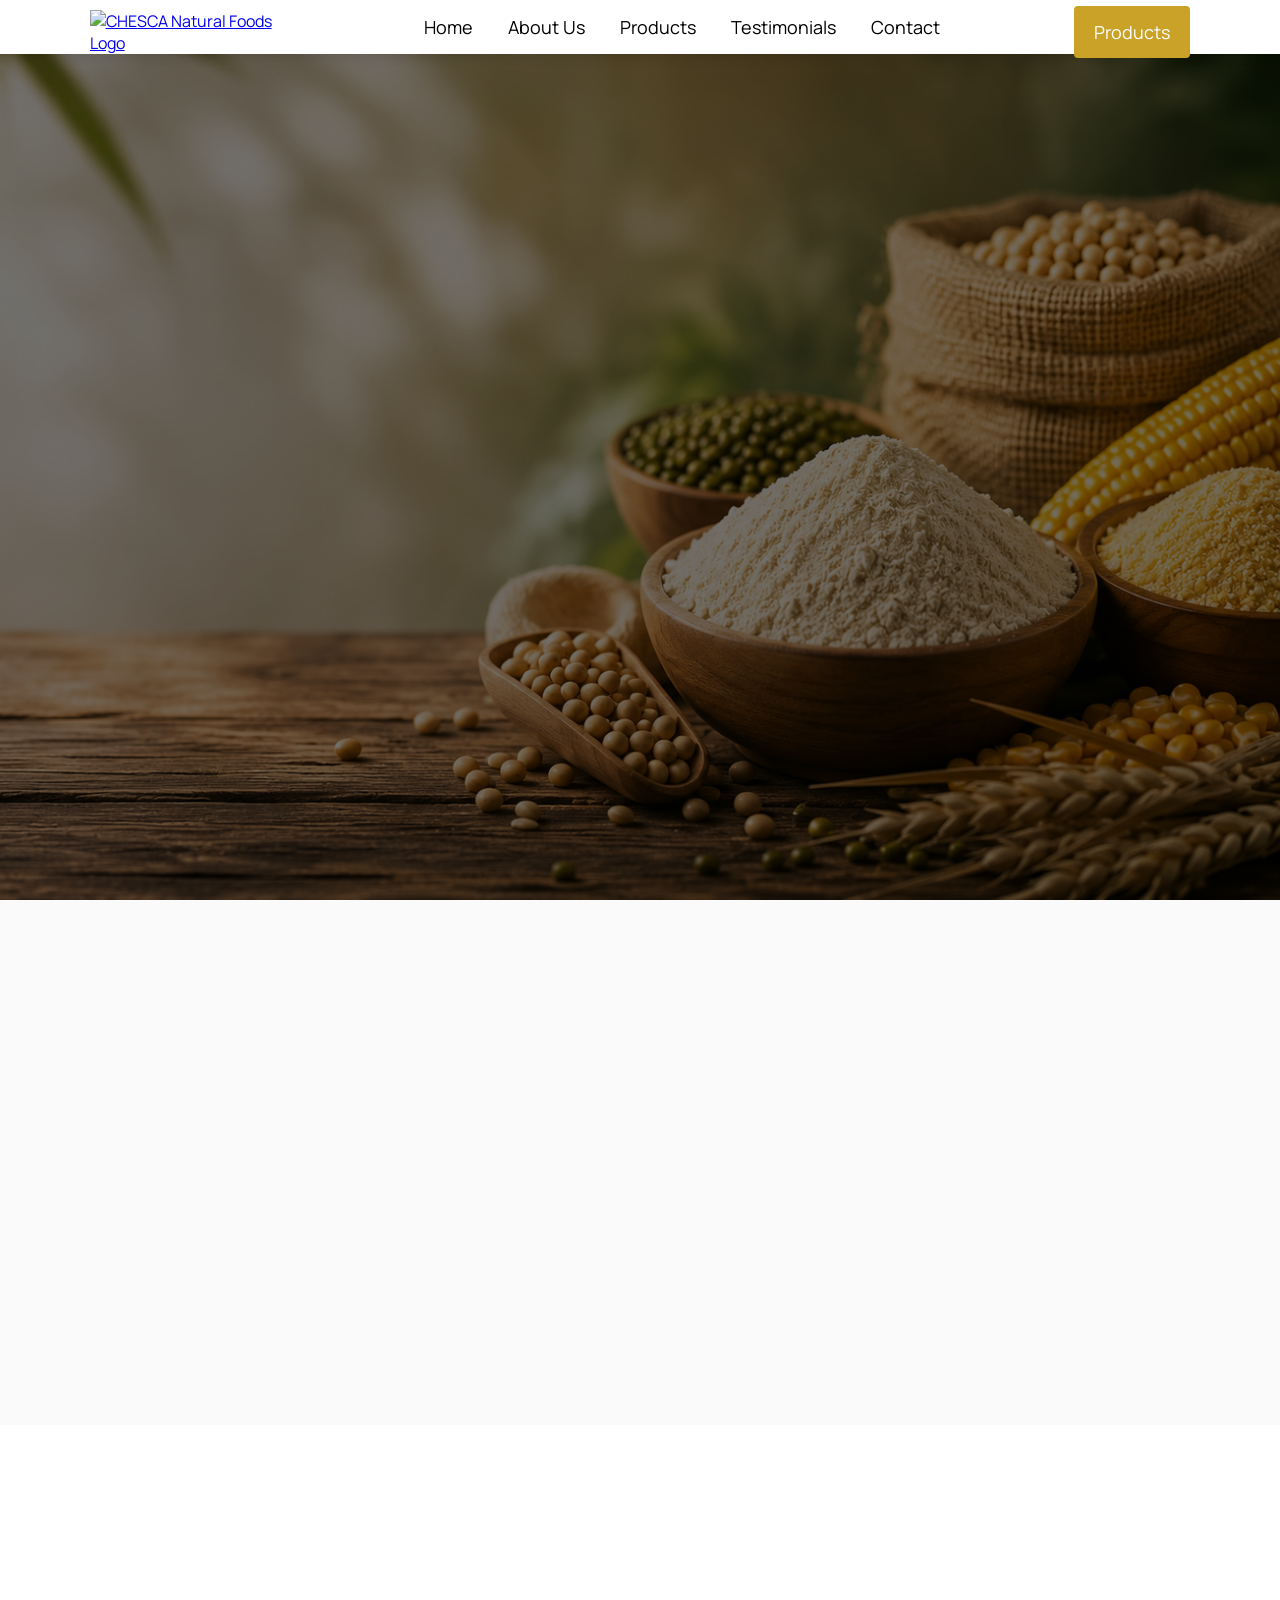
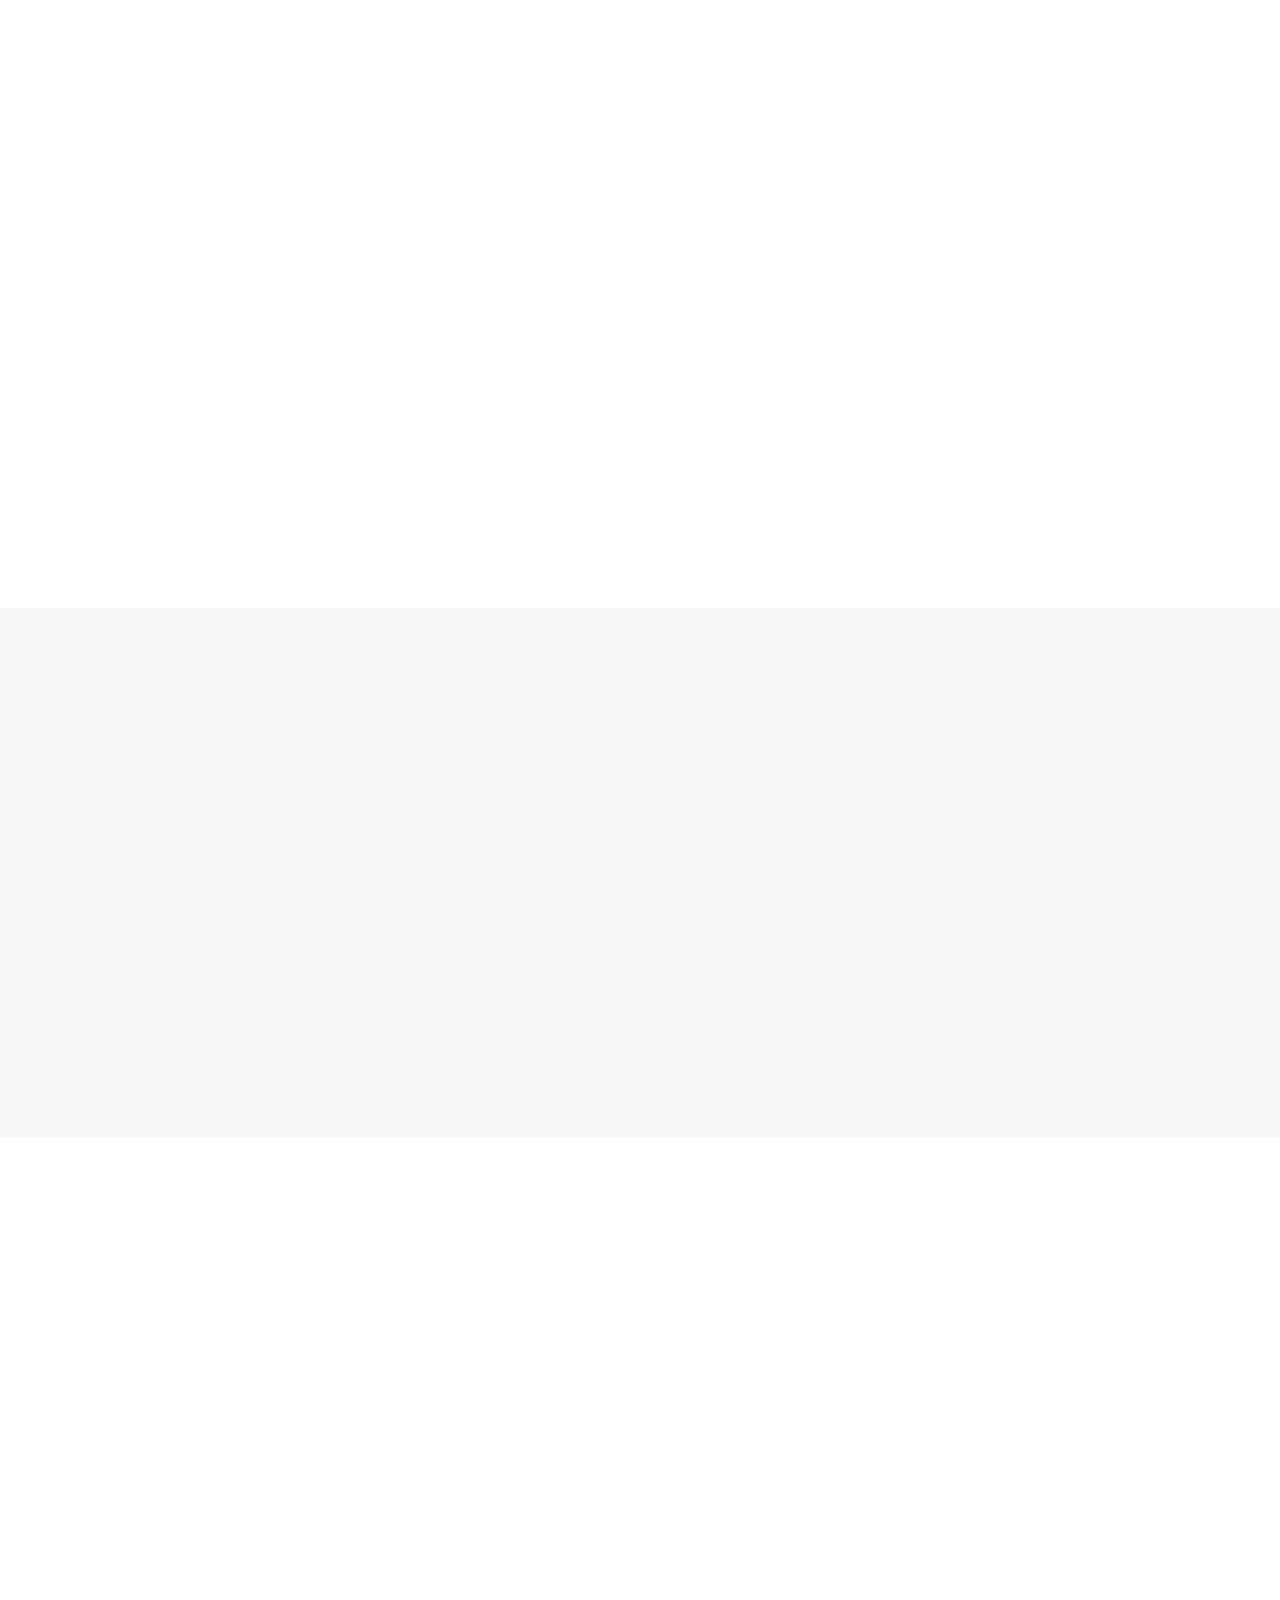
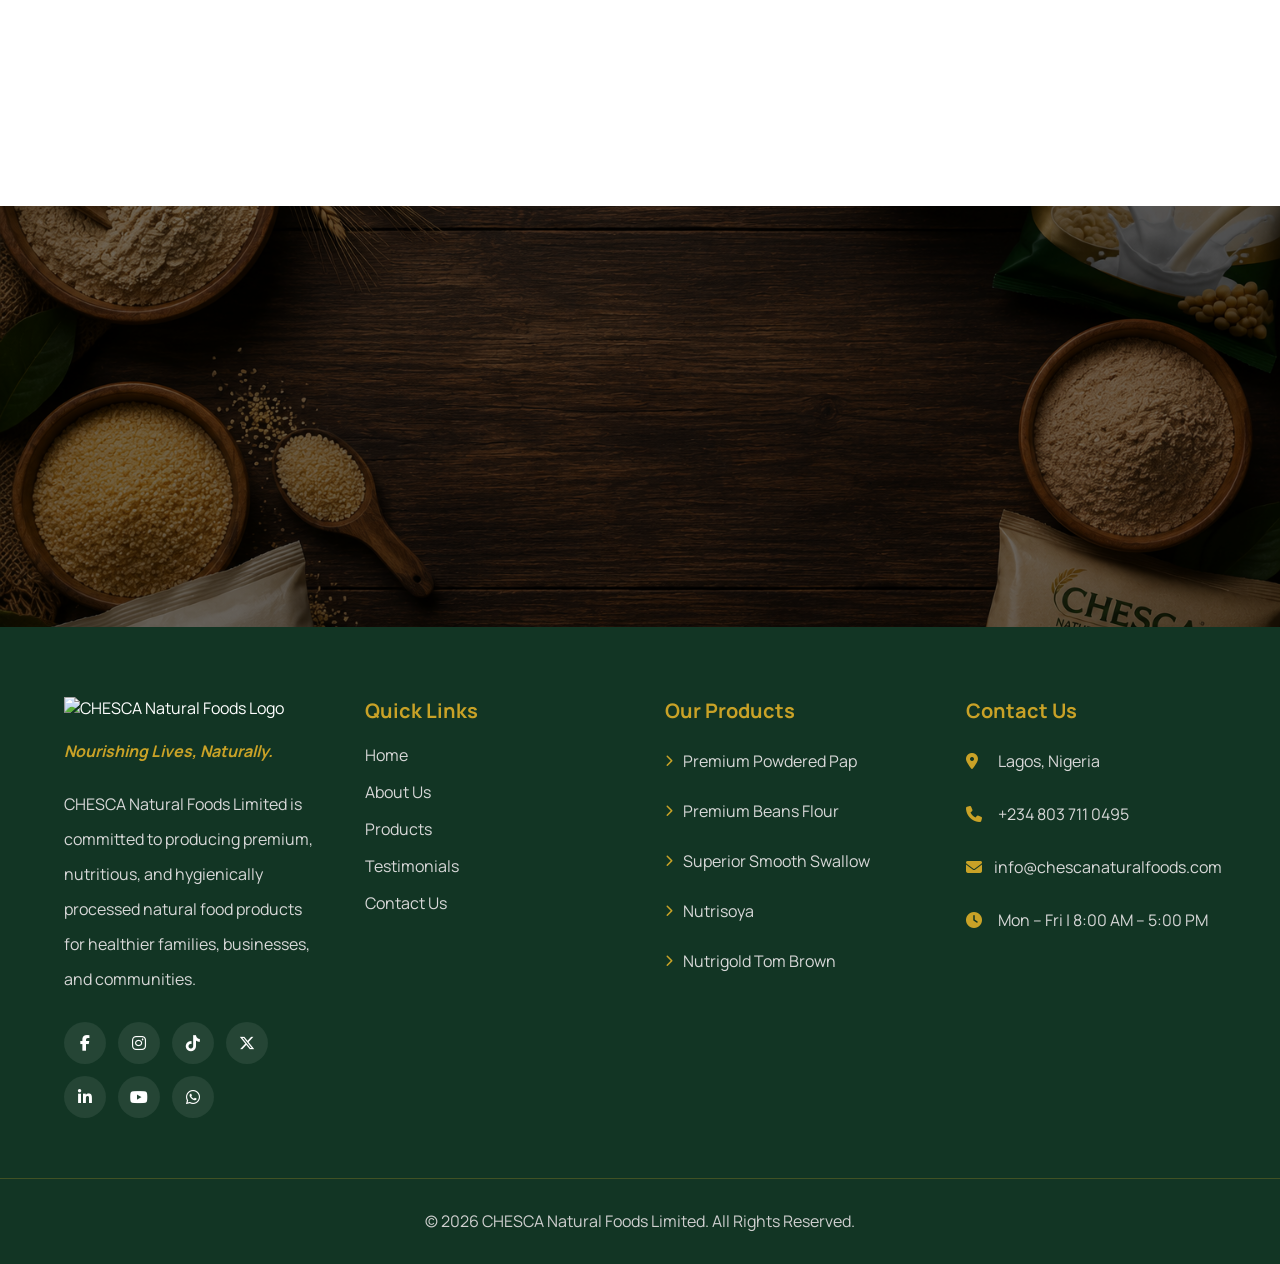
==== about.html @ eec729e1 "Created about page" ====
<!DOCTYPE html>
<html lang="en">
<head>
    <meta charset="UTF-8">
    <meta name="viewport" content="width=device-width, initial-scale=1.0">

    <title>About Us - CHESCA Natural Foods Limited</title>

    <link rel="stylesheet" href="style.css">
    <link rel="stylesheet" href="about.css">

    <!-- Google Font -->
    <link rel="preconnect" href="https://fonts.googleapis.com">
    <link rel="preconnect" href="https://fonts.gstatic.com" crossorigin>

    <link
        href="https://fonts.googleapis.com/css2?family=Manrope:wght@200..800&display=swap"
        rel="stylesheet"
    >

    <!-- Font Awesome -->
    <link
        rel="stylesheet"
        href="https://cdnjs.cloudflare.com/ajax/libs/font-awesome/6.7.2/css/all.min.css"
    >
</head>

<body>
    <nav>
        <div class="nav-container">
            <a href="index.html" class="logo">
                <img src="media/CHESCA NATURAL FOODS logo.jpg" alt="CHESCA Natural Foods Logo">
            </a>

            <div class="nav-list">

                <i class="fa-solid fa-arrow-right-from-bracket"></i>

                <a href="index.html" class="nav-link">
                    Home
                </a>
                <a href="about.html" class="nav-link">
                    About Us
                </a>
                <a href="products.html" class="nav-link">
                    Products
                </a>
                <a href="testimonials.html" class="nav-link">
                    Testimonials
                </a>
                <a href="contact.html" class="nav-link">
                    Contact
                </a>
            </div>

            <div class="nav-cta">
                <a href="products.html">
                    Products
                </a>
            </div>

            <div class="hamburger">
                <span></span>
                <span></span>
                <span></span>
            </div>

        </div>
    </nav>


    <main>
        <!-- ABOUT HERO -->
        <section class="about-hero">

            <div class="about-hero-overlay"></div>

            <div class="about-hero-container">

                <h1 class="reveal fade-in">
                    About CHESCA Natural Foods
                </h1>

                <p class="reveal fade-in">
                    Nourishing Lives, Naturally
                </p>
            </div>
        </section>


        <!-- WHO WE ARE -->
        <section class="about-intro">
            <div class="about-intro-container">

                <div class="about-intro-image reveal fade-in">
                    <img src="media/home-info-img.jpeg" alt="CHESCA Natural Foods">
                </div>
                <div class="about-intro-text">
                    <h2 class="reveal up">
                        Nourishing Lives, Naturally
                    </h2>

                    <p class="reveal up">
                        CHESCA NATURAL FOODS LIMITED is proudly a Nigerian
                        food processing company dedicated to producing
                        premium, nutritious, and hygienically processed
                        natural food products.
                    </p>

                    <p class="reveal up">
                        We are passionate about providing healthy,
                        wholesome, and affordable food options that
                        promote the well-being of individuals and families.
                    </p>

                </div>

            </div>

        </section>


        <!-- OUR COMMITMENT -->
        <section class="about-commitment">
            <div class="about-commitment-container">
                <div class="about-section-heading reveal fade-in">
                    <h2>
                        Quality You Can Trust
                    </h2>
    
                    <p>
                        At CHESCA Natural Foods, our focus is on providing
                        food products that combine nutrition, quality,
                        hygiene, and affordability.
                    </p>
    
                </div>
    
    
                <div class="commitment-grid">
    
                    <article class="commitment-card reveal up stagger">
                        <div class="commitment-icon">
                            <i class="fa-solid fa-heart-pulse"></i>
                        </div>
    
                        <h3>
                            Nutrition
                        </h3>
    
                        <p>
                            We are passionate about providing nutritious
                            food options that support the well-being of
                            individuals and families.
                        </p>
    
                    </article>
    
    
                    <article class="commitment-card reveal up stagger">
    
                        <div class="commitment-icon">
                            <i class="fa-solid fa-award"></i>
                        </div>
    
                        <h3>
                            Quality
                        </h3>
    
                        <p>
                            We are dedicated to producing premium natural
                            food products that customers can trust.
                        </p>
    
                    </article>
    
    
                    <article class="commitment-card reveal up stagger">
    
                        <div class="commitment-icon">
                            <i class="fa-solid fa-shield-heart"></i>
                        </div>
    
                        <h3>
                            Hygiene
                        </h3>
    
                        <p>
                            Our commitment to hygienically processed food
                            is an important part of the products we provide.
                        </p>
    
                    </article>
    
    
                    <article class="commitment-card reveal up stagger">
    
                        <div class="commitment-icon">
                            <i class="fa-solid fa-hand-holding-dollar"></i>
                        </div>
    
                        <h3>
                            Affordability
                        </h3>
    
                        <p>
                            We aim to provide healthy and wholesome food
                            options that remain affordable for families
                            and communities.
                        </p>
    
                    </article>
    
                </div>
            </div>

        </section>


        <!-- OUR APPROACH -->

        <section class="about-approach">

            <div class="about-approach-container">

                <div class="about-approach-text">
                    <h2 class="reveal up">
                        Food Made With Purpose
                    </h2>

                    <p class="reveal up">
                        We believe that food should be more than just
                        something we consume. It should contribute to
                        the well-being of the people and families who
                        depend on it.
                    </p>

                    <p class="reveal up">
                        That belief guides our commitment to producing
                        natural food products that are nutritious,
                        wholesome, hygienically processed, and
                        accessible to our customers.
                    </p>

                </div>


                <div class="about-approach-image reveal fade-in">
                    <img src="media/about-approach.png" alt="Natural food processing">
                </div>

            </div>

        </section>


        <!-- WHY CHESCA -->

        <section class="why-chesca">
            <div class="why-chesca-container">
                <div class="about-section-heading reveal fade-in">
                    <h2>
                        Naturally Focused on You
                    </h2>
    
                    <p>
                        Everything we do is centered around providing
                        food options that families and communities can
                        feel confident choosing.
                    </p>
    
                </div>
    
    
                <div class="why-chesca-grid">
    
                    <article class="why-card reveal up">
    
                        <i class="fa-solid fa-leaf"></i>
    
                        <h3>
                            Natural
                        </h3>
    
                        <p>
                            We are committed to providing natural food
                            products for our customers.
                        </p>
    
                    </article>
    
    
                    <article class="why-card reveal up">
    
                        <i class="fa-solid fa-apple-whole"></i>
    
                        <h3>
                            Wholesome
                        </h3>
    
                        <p>
                            Our products are created with the goal of
                            providing healthy and wholesome food options.
                        </p>
    
                    </article>
    
    
                    <article class="why-card reveal up">
    
                        <i class="fa-solid fa-people-group"></i>
    
                        <h3>
                            For Families
                        </h3>
    
                        <p>
                            We are passionate about promoting the
                            well-being of individuals and families.
                        </p>
    
                    </article>
    
                </div>
            </div>

        </section>


        <!-- CTA -->

        <section class="about-cta">

            <div class="about-cta-overlay"></div>

            <div class="about-cta-container reveal fade-in">

                <h2>
                    Nourishing Lives, Naturally
                </h2>

                <p>
                    Discover our range of premium, nutritious,
                    and natural food products.
                </p>

                <div class="about-cta-buttons">

                    <a href="products.html" class="button">
                        Explore Our Products
                    </a>

                    <a href="contact.html" class="about-secondary-btn">
                        Contact Us
                    </a>

                </div>

            </div>

        </section>

    </main>


    <!-- FOOTER -->

    <footer class="footer">

        <div class="footer-container">

            <div class="footer-about">

                <img
                    src="media/CHESCA NATURAL FOODS logo.jpg"
                    alt="CHESCA Natural Foods Logo"
                >

                <p class="footer-motto">
                    Nourishing Lives, Naturally.
                </p>

                <p class="footer-description">
                    CHESCA Natural Foods Limited is committed to producing
                    premium, nutritious, and hygienically processed natural
                    food products for healthier families, businesses, and
                    communities.
                </p>

                <div class="footer-socials">

                    <a href="#">
                        <i class="fa-brands fa-facebook-f"></i>
                    </a>

                    <a href="#">
                        <i class="fa-brands fa-instagram"></i>
                    </a>

                    <a href="#">
                        <i class="fa-brands fa-tiktok"></i>
                    </a>

                    <a href="#">
                        <i class="fa-brands fa-x-twitter"></i>
                    </a>

                    <a href="#">
                        <i class="fa-brands fa-linkedin-in"></i>
                    </a>

                    <a href="#">
                        <i class="fa-brands fa-youtube"></i>
                    </a>

                    <a href="#">
                        <i class="fa-brands fa-whatsapp"></i>
                    </a>

                </div>

            </div>


            <div class="footer-links">

                <h3>Quick Links</h3>

                <a href="index.html">Home</a>
                <a href="about.html">About Us</a>
                <a href="products.html">Products</a>
                <a href="testimonials.html">Testimonials</a>
                <a href="contact.html">Contact Us</a>

            </div>


            <div class="footer-products">

                <h3>Our Products</h3>

                <p>
                    <i class="fa-solid fa-chevron-right"></i>
                    Premium Powdered Pap
                </p>

                <p>
                    <i class="fa-solid fa-chevron-right"></i>
                    Premium Beans Flour
                </p>

                <p>
                    <i class="fa-solid fa-chevron-right"></i>
                    Superior Smooth Swallow
                </p>

                <p>
                    <i class="fa-solid fa-chevron-right"></i>
                    Nutrisoya
                </p>

                <p>
                    <i class="fa-solid fa-chevron-right"></i>
                    Nutrigold Tom Brown
                </p>

            </div>


            <div class="footer-contact">

                <h3>Contact Us</h3>

                <p>
                    <i class="fa-solid fa-location-dot"></i>
                    Lagos, Nigeria
                </p>

                <p>
                    <i class="fa-solid fa-phone"></i>
                    +234 803 711 0495
                </p>

                <p>
                    <i class="fa-solid fa-envelope"></i>
                    info@chescanaturalfoods.com
                </p>

                <p>
                    <i class="fa-solid fa-clock"></i>
                    Mon – Fri | 8:00 AM – 5:00 PM
                </p>

            </div>

        </div>


        <div class="footer-bottom">

            <p>
                © 2026 CHESCA Natural Foods Limited. All Rights Reserved.
            </p>

        </div>

    </footer>


    <script src="reveal.js"></script>
    <script src="script.js"></script>

</body>
</html>
---- style.css ----
* {
    margin: 0;
    padding: 0;
    box-sizing: border-box;
    font-family: "Manrope", sans-serif;
}

body {
    display: flex;
    flex-direction: column;
    min-width: 280px;
}

hr {
    width: 100%;
    margin: 10px 0;
}

h1 {
    font-size:clamp(40px, 7vw, 55px);
}

h2 {
    font-size: clamp(30px, 6vw, 40px);
}

p {
    line-height: 35px;
}

.button {
    text-decoration: none;
    padding: 12px 20px;
    border-radius: 5px;
    background-color: #C9A227;
    color: white;
    transition: all 0.3s;
}

.button:hover {
    background-color: #B8860B;
}

.button:active {
    opacity: 0.7;
}

nav {
    background-color: white;
    display: flex;
    justify-content: center;
    align-items: center;
    padding: 10px 0 0;
    position: fixed;
    width: 100%;
    box-shadow: 0 3px 10px rgba(0, 0, 0, 0.1);
    z-index: 1000;
}

.nav-container {
    width: 86%;
    display: flex;
    align-items: center;
    justify-content: space-between;
}

.logo {
    max-width: 200px;
    width: 25%;
    min-width: 150px;
}

.logo img {
    width: 100%;
}

.nav-list {
    display: flex;
    align-items: center;
    justify-content: center;
    gap: 35px;
    font-size: 18px;
}

.nav-link {
    color: black;
    text-decoration: none;
    padding-bottom: 10px;
    position: relative;
}

.nav-link::after {
    content: "";
    position: absolute;
    bottom: 0;
    left: 50%;
    transform: translateX(-50%);
    width: 0;
    height: 2px;
    border-radius: 2px;
    background-color: #C9A227;
    transition: width 0.3s;
}

.nav-link:hover::after {
    width: 100%;
}

.nav-cta a {
    font-size: 18px;
    text-decoration: none;
    padding: 14px 20px;
    background: #C9A227;
    color: white;
    border-radius: 4px;
    transition: background 0.3s;
}

.nav-cta a:hover {
    background: #B8860B;
}

.nav-cta a:active{
    background: #C9A227;
}

.hamburger {
    width: 20px;
    height: 15px;
    display: none;
    flex-direction: column;
    justify-content: space-between;
    align-items: center;
    cursor: pointer;
}

.hamburger span {
    height: 2px;
    background-color: black;
    width: 100%;
}

.fa-solid.fa-arrow-right-from-bracket {
    display: none;
    cursor: pointer;
}

/* Hero Section */
.hero-overlay {
    width: 100%;
    height: 100%;
    top: 0;
    background: rgba(0, 0, 0, 0.6);
    position: absolute;
    z-index: 0;
}

.hero {
    background-image: url("media/hero-bg-image.png");
    background-size: cover;
    background-position: center;
    min-height: 100vh;
    background-repeat: no-repeat;
    display: flex;
    justify-content: center;
    align-items: center;
    position: relative;
}

.hero-container {
    display: flex;
    flex-direction: column;
    justify-content: center;
    align-items: center;
    width: 90%;
    padding: 200px 0;
    max-width: 850px;
    z-index: 1;
}

.hero-text {
    text-align: center;
    color: white;
}

.hero-heading {
    margin-bottom: 10px;
}

.hero-heading span {
    background: linear-gradient(135deg,#B8860B,#D4AF37, #F4E28C);
    -webkit-background-clip: text;
    -webkit-text-fill-color: transparent;
}

.hero-subtext {
    font-size: clamp(18px, 4vw, 23px);
    color: #e0e0e0;
    margin-bottom: 15px;
}

.hero-btn {
    display: flex;
    align-items: center;
    justify-content: center;
    gap: 15px;
    font-size: 17px;
}

.hero-contact {
    text-decoration: none;
    padding: 11px 20px;
    border: 1px solid #C9A227;
    border-radius: 5px;
    color: white;
    background: rgba(0, 0, 0, 0.219);
    transition: all 0.3s;
}

.hero-contact:hover {
    background: #C9A227;
}

.hero-contact:active {
    background: #c9a3279f;
}

/* Home-info */
.home-intro {
    display: flex;
    justify-content: center;
    align-items: center;
    padding: 100px 0;
}

.home-intro-container {
    display: flex;
    justify-content: center;
    align-items: center;
    width: 86%;
    max-width: 1400px;
    gap: 50px;
}

.home-intro-text {
    flex: 1;
}

.home-intro-text h2 {
    color: rgb(4, 116, 60);
    margin-bottom: 20px;
}

.home-intro-subtitle {
    margin-bottom: 20px;
    font-size: clamp(20px, 6vw, 25px);
    font-weight: bold;
}

.home-intro-subtext {
    margin-bottom: 35px;
}

.home-intro-btn {
    display: inline;
}

.home-intro-image-container {
    flex: 1;
    max-width: 600px;
}

.home-intro-image {
    border-radius: 30px;
    overflow: hidden;
    max-height: 550px;
}

.home-intro-image img {
    width: 100%;
}

/* Why Choose Us */
.why-choose {
    background: rgb(4, 116, 60);
    display: flex;
    align-items: center;
    justify-content: center;
    padding: 50px 0 70px;
}

.why-choose-container {
    display: flex;
    flex-direction: column;
    justify-content: center;
    max-width: 1300px;
    width: 86%;
    gap: 30px;
}

.why-choose-header {
    text-align: center;
    color: white;
    padding-bottom: 10px;
    position: relative;
}

.why-choose-header::after {
    content: "";
    position: absolute;
    bottom: 0;
    left: 50%;
    transform: translateX(-50%);
    width: 25%;
    max-width: 180px;
    height: 2px;
    border-radius: 2px;
    background: #D4AF37;
}

.why-choose-grid {
    display: grid;
    grid-template-columns: repeat(auto-fit, minmax(250px, 1fr));
    gap: 20px;
}

.why-choose-card {
    background: white;
    padding: 35px 15px 35px;
    border-radius: 15px;
    border-left: 3px solid #D4AF37;
}

.why-choose-card i {
    color: rgb(4, 116, 60);
    font-size: 25px;
    margin-bottom: 20px;
}

.card-title {
    font-weight: bold;
    margin-bottom: 20px;
}

/* Featured product section */
.featured-products-section {
    display: flex;
    justify-content: center;
    align-items: center;
    padding: 50px 0;
    box-shadow: inset 0 3px 10px rgba(0, 0, 0, 0.5);
}

.featured-products-section-container {
    display: flex;
    justify-content: center;
    align-items: center;
    flex-direction: column;
    width: 86%;
    max-width: 1200px;
}

.featured-section-heading {
    color: rgb(4, 116, 60);
    padding-bottom: 10px;
    position: relative;
    margin-bottom: 15px;
    text-align: center;
}

.featured-section-heading::after{
    content: "";
    position: absolute;
    bottom: 0;
    left: 50%;
    transform: translateX(-50%);
    width: 25%;
    max-width: 150px;
    height: 2px;
    border-radius: 2px;
    background: #D4AF37;
}

.featured-products-container {
    padding-top: 30px;
    display: flex;
    flex-direction: column;
    align-items: center;
    justify-content: center;
}

.featured-product {
    display: flex;
    align-items: center;
    justify-content: center;
    gap: 50px;
    padding: 25px 0;
}

.featured-description {
    flex: 1;
}

.featured-description h3 {
    margin-bottom: 20px;
    font-weight: bold;
}

.featured-description p {
    margin-bottom: 35px;
}

.featured-product-btn {
    display: inline;
}

.featured-product-image-container{
    flex: 1;
    max-width: 400px;
}

.featured-product-image {
    max-width: 300px;
    border-radius: 30px;
    overflow: hidden;
    margin: 0 auto;
}

.featured-product-image img {
    width: 100%;
}

/* CTA Section */

.cta{
    position: relative;
    display: flex;
    justify-content: center;
    align-items: center;
    padding: 120px 0;
    background: url("media/cta-bg.png");
    background-size: cover;
    background-position: center;
    background-repeat: no-repeat;
    overflow: hidden;
}

.cta-overlay{
    position: absolute;
    inset: 0;
    background: rgba(0,0,0,0.55);
}

.cta-container{
    position: relative;
    z-index: 1;
    width: 90%;
    max-width: 850px;
    text-align: center;
}

.cta-title{
    color: white;
    padding-bottom: 10px;
    margin-bottom: 20px;
    position: relative;
}

.cta-title::after{
    content: "";
    position: absolute;
    bottom: 0;
    left: 50%;
    transform: translateX(-50%);
    width: 25%;
    max-width: 180px;
    height: 2px;
    border-radius: 2px;
    background: #D4AF37;
}

.cta-text{
    color: #e0e0e0;
    margin-bottom: 35px;
}

.cta-buttons{
    display: flex;
    justify-content: center;
    align-items: center;
    gap: 18px;
    flex-wrap: wrap;
}

.cta-btn-secondary{
    text-decoration: none;
    padding: 11px 20px;
    border: 1px solid #C9A227;
    border-radius: 5px;
    color: white;
    background: rgba(0, 0, 0, 0.219);
    transition: background 0.3s;
}

.cta-btn-secondary:hover{
    background: #C9A227;
}

/* FOOTER */

.footer{
    background:#123524;
    color:white;
    padding-top:70px;
}

.footer-container{
    width:90%;
    max-width:1300px;
    margin:auto;
    display:grid;
    grid-template-columns:repeat(auto-fit,minmax(230px,1fr));
    gap:50px;
}

.footer-about img{
    width:180px;
    margin-bottom:15px;
}

.footer-motto{
    color:#C9A227;
    font-weight:700;
    margin-bottom:18px;
    font-style:italic;
}

.footer-description{
    color:#D8D8D8;
    margin-bottom:25px;
}

.footer h3{
    color:#C9A227;
    margin-bottom:20px;
    font-size:20px;
}

.footer-links,
.footer-products,
.footer-contact{
    display: flex;
    flex-direction: column;
}

.footer-links a{
    color: #D8D8D8;
    text-decoration: none;
    margin-bottom: 15px;
    transition: 0.3s;
}

.footer-links a:hover{
    color: #C9A227;
}

.footer-products p{
    color: #D8D8D8;
    margin-bottom: 15px;
    align-items: center;
    display: flex;
    gap: 10px;
}

.footer-products i{
    color: #C9A227;
    font-size: 12px;
}

.footer-contact p{
    color: #D8D8D8;
    display: flex;
    align-items: center;
    gap:12px;
    margin-bottom:18px;
}

.footer-contact i{
    color:#C9A227;
    width:20px;
}

.footer-socials{
    display:flex;
    flex-wrap:wrap;
    gap:12px;
}

.footer-socials a{
    width: 42px;
    height: 42px;
    display: flex;
    justify-content: center;
    align-items: center;
    border-radius: 50%;
    background: rgba(255,255,255,.08);
    color: white;
    text-decoration: none;
    transition: 0.3s;
}

.footer-socials a:hover{
    background: #C9A227;
    transform: translateY(-4px);
}

.footer-bottom{
    margin-top: 60px;
    padding: 25px 0;
    border-top: 1px solid rgba(201,162,39,.25);
    text-align: center;
}

.footer-bottom p{
    color:#CFCFCF;
    margin: 0 auto;
    width: 90%;
}


/* CSS Scroll reveal animations */
.reveal.up{
    transform: translateY(50px);
    opacity: 0;
    transition: all 1.5s;
}

.reveal.up.show {
    transform: translateY(0);
    opacity: 1;
}

.reveal.fade-in{
    opacity: 0;
    transition: all 2s;
}

.reveal.fade-in.show {
    opacity: 1;
}

@media(max-width: 1024px) {
    .nav-cta {
        display: none;
    }
}

@media (max-width: 950px) {
    .nav-list {
        position: fixed;
        flex-direction: column;
        background: rgba(0, 0, 0, 0.808);
        backdrop-filter: blur(10px);
        top: 0;
        bottom: 0;
        width: 100%;
        left: -100%;
        gap: 0;
        /* Very tiny screens */
        overflow-y: auto;
        justify-content: initial;
        padding-top: 20vh;
        transition: left 0.5s;
    }

    .fa-solid.fa-arrow-right-from-bracket {
        display: block;
        width: 80%;
        text-align: center;
        padding: 20px 0;
        font-weight: bold;
        font-size: 18px;
        color: white;
    }

    .hamburger {
        display: flex;
    }

    .nav-link {
        width: 80%;
        text-align: center;
        padding: 20px 0;
        color: white;
        transition: all 0.3s;
    }

    .nav-link:hover, .fa-solid.fa-arrow-right-from-bracket:hover {
        background-color: rgba(255, 255, 255, 0.2);
    }

    .nav-link:active, .fa-solid.fa-arrow-right-from-bracket:hover {
        background-color: rgba(255, 255, 255, 0.2);
    }

    .nav-link:hover::after {
        width: 0;
    }

    .no-scroll {
        overflow: hidden;
    }


    /* Home-intro-section */
    .home-intro-container {
        flex-direction: column;
    }
}

@media(max-width: 768px){
    p {
        font-size: 16px;
    }

    .button{
        padding: 10px 18px;
    }

    .cta-btn-secondary {
        padding: 9px 18px;
    }

    .hero-contact {
        padding: 9px 18px;
    }

    /* Home intro section */
    .home-intro {
        padding: 50px 0;
    }

    .home-intro-container{
        width: 90%;
        gap: 40px;
    }

    /* Why Choose */
    .why-choose-container {
        width: 90%;
    }

    /* Featured Product Section */
    .featured-products-section-container {
        width: 90%;
    }

    .featured-product {
        flex-direction: column;
    }

    .featured-product.product-2{
        flex-direction: column-reverse;
    }

    /* Call to action */
    .cta{
        padding: 90px 0;
    }

    /* Footer */
    .footer-container {
        gap: 30px;
    }

    .footer-bottom {
        margin-top: 40px;
    }

}
---- about.css ----
.about-hero{
    position: relative;
    min-height: 100vh;
    background-image: url("media/about-hero.png");
    background-size: cover;
    background-position: right;
    display: flex;
    justify-content: center;
    align-items: center;
    text-align: center;
    color: white;
}

.about-hero-overlay{
    position: absolute;
    inset: 0;
    background: rgba(0, 0, 0, 0.55);
}

.about-hero-container{
    position: relative;
    z-index: 1;
    width: 90%;
    max-width: 850px;
    padding: 250px 0;
}

.about-hero h1{
    margin-bottom: 10px;
}

.about-hero p{
    font-size: clamp(18px, 4vw, 23px);
    color: #e0e0e0;
}


/* =========================================
   GENERAL
========================================= */

.about-label{
    display: inline-block;
    color: #C9A227;
    font-size: 15px;
    font-weight: bold;
    letter-spacing: 2px;
    margin-bottom: 12px;
}

/* =========================================
   ABOUT INTRO
========================================= */

.about-intro{
    padding: 90px 0;
    background: #fafafa;
}

.about-intro-container{
    width: 86%;
    max-width: 1300px;
    margin: auto;
    display: grid;
    grid-template-columns: 1fr 1fr;
    gap: 70px;
    align-items: center;
}

.about-intro-image{
    border-radius: 30px;
    overflow: hidden;
    max-height: 550px;
}

.about-intro-image img{
    width: 100%;
}

.about-intro-text h2{
    color: rgb(4, 116, 60);
    margin-bottom: 20px;
    padding-bottom: 10px;
    position: relative;
}

.about-intro-text h2::after {
    content: "";
    position: absolute;
    bottom: 0;
    left: 0;
    width: 20%;
    max-width: 150px;
    height: 2px;
    background: #D4AF37;
    border-radius: 2px;
}

.about-intro-text p{
    margin-bottom: 15px;
}


/* =========================================
   ABOUT COMMITMENT
========================================= */
.about-commitment-container {
    width: 86%;
    margin: auto;
    max-width: 1300px;
}

.about-section-heading{
    margin-bottom: 60px;
}

.about-section-heading h2{
    color: rgb(4, 116, 60);
    margin-bottom: 20px;
    position: relative;
    padding-bottom: 10px;
    text-align: center;
}

.about-section-heading h2::after {
    content: "";
    position: absolute;
    bottom: 0;
    left: 50%;
    transform: translateX(-50%);
    width: 20%;
    max-width: 150px;
    height: 2px;
    border-radius: 2px;
    background: #D4AF37;
}

.about-section-heading p {
    max-width: 750px;
    text-align: center;
    margin: 0 auto;
}

.about-commitment{
    padding: 100px 0;
    background: white;
}

.commitment-grid{
    display: grid;
    grid-template-columns: repeat(auto-fit, minmax(250px, 1fr));
    gap: 20px;
}

.commitment-card{
    padding: 35px 25px;
    background: #fff;
    border-radius: 15px;
    text-align: center;
    border-left: 3px solid #C9A227;
    box-shadow:0 5px 15px rgba(0, 0, 0, 0.2);
}

.commitment-icon{
    width: 65px;
    height: 65px;
    margin: 0 auto 20px;
    border-radius: 50%;
    background: rgba(4, 116, 60, 0.1);
    display: flex;
    align-items: center;
    justify-content: center;
}

.commitment-icon i{
    color: rgb(4, 116, 60);
    font-size: 25px;
}

.commitment-card h3{
    margin-bottom: 12px;
}


/* =========================================
   APPROACH
========================================= */

.about-approach{
    padding: 90px 0;
    background: #f7f7f7;
}

.about-approach-container{
    width: 86%;
    max-width: 1300px;
    margin: auto;
    display: grid;
    grid-template-columns: 1fr 1fr;
    gap: 70px;
    align-items: center;
}

.about-approach-text h2{
    color: rgb(4, 116, 60);
    margin-bottom: 20px;
    padding-bottom: 10px;
}

.about-approach-text h2::after {
    content: "";
    position: absolute;
    bottom: 0;
    left: 0;
    width: 20%;
    max-width: 150px;
    height: 2px;
    background: #D4AF37;
    border-radius: 2px;
}

.about-approach-text p{
    margin-bottom: 15px;
}

.about-approach-image{
    border-radius: 30px;
    overflow: hidden;
    max-height: 550px;
}

.about-approach-image img{
    width: 100%;
}


/* =========================================
   WHY CHESCA
========================================= */

.why-chesca{
    padding: 90px 0;
    background: white;
}

.why-chesca-container {
    width: 86%;
    max-width: 1300px;
    margin: auto;
}

.why-chesca-grid{
    max-width: 1050px;
    margin: auto;
    display: grid;
    grid-template-columns: repeat(auto-fit, minmax(250px, 1fr));
    gap: 25px;
}

.why-card{
    text-align: center;
    padding: 35px 25px;
    border-radius: 15px;
    background: white;
    box-shadow: 0 5px 20px rgba(0, 0, 0, 0.08);
    border-top: 3px solid rgb(4, 116, 60);
}

.why-card i{
    font-size: 30px;
    color: #C9A227;
    margin-bottom: 20px;
}

.why-card h3{
    color: rgb(4, 116, 60);
    margin-bottom: 20px;
}


/* =========================================
   CTA
========================================= */

.about-cta{
    position: relative;
    padding: 110px 0;
    background-image: url("media/cta-bg.png");
    background-size: cover;
    background-position: center;
    color: white;
    text-align: center;
}

.about-cta-overlay{
    position: absolute;
    inset: 0;
    background: rgba(0, 0, 0, 0.55);
}

.about-cta-container{
    position: relative;
    z-index: 1;
    width: 90%;
    max-width: 800px;
    margin: auto;
}

.about-cta h2{
    padding-bottom: 10px;
    margin-bottom: 20px;
    position: relative;
}

.about-cta h2::after{
    content: "";
    position: absolute;
    bottom: 0;
    left: 50%;
    transform: translateX(-50%);
    width: 20%;
    max-width: 150px;
    height: 2px;
    border-radius: 2px;
    background: #D4AF37;
}

.about-cta p{
    color: #e0e0e0;
    margin-bottom: 35px;
}

.about-cta-buttons{
    display: flex;
    justify-content: center;
    align-items: center;
    gap: 15px;
    flex-wrap: wrap;
}

.about-secondary-btn{
    text-decoration: none;
    padding: 11px 20px;
    color: white;
    border: 1px solid #C9A227;
    border-radius: 5px;
    transition: background 0.3s;
}

.about-secondary-btn:hover {
    background: #C9A227;
}

/* =========================================
   RESPONSIVE
========================================= */
@media(max-width: 800px){
    .about-intro-container,
    .about-approach-container{
        grid-template-columns: 1fr;
        gap: 40px;
    }

    .about-intro-image{
        order: 2; /* Change the direction of grid */
    }

    .about-intro-text{
        order: 1; /* Change the direction of grid */
    }

}

@media(max-width: 768px){
    .about-intro,
    .about-commitment,
    .about-approach,
    .why-chesca{
        padding: 60px 0;
    }

    .about-intro-container,
    .about-commitment-container,
    .about-approach-container,
    .why-chesca-container{
        width: 90%;
    }
    
    .about-section-heading{
        margin-bottom: 40px;
    }

    .about-section-heading p {
        text-align: start;
    }

    .about-cta{
        padding: 90px 0;
    }

    .about-secondary-btn{
        padding: 9px 18px;
    }

}
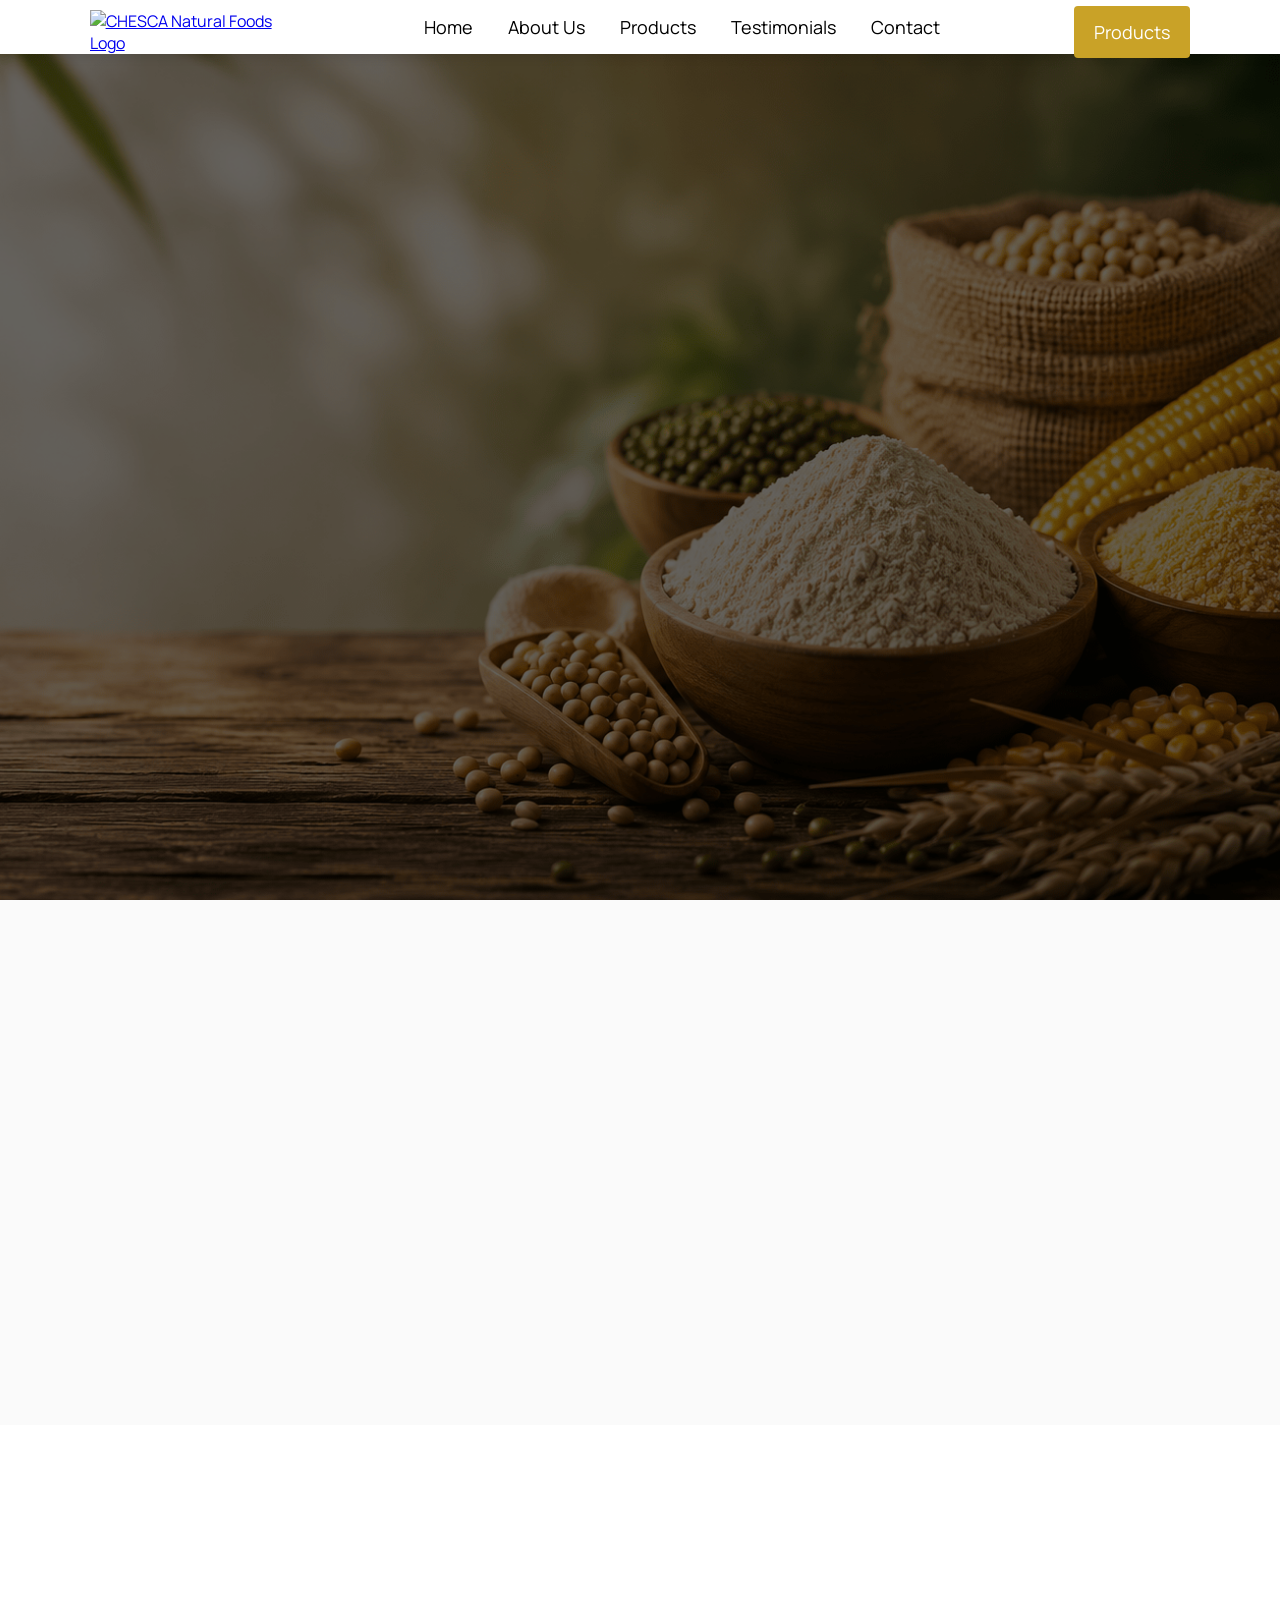
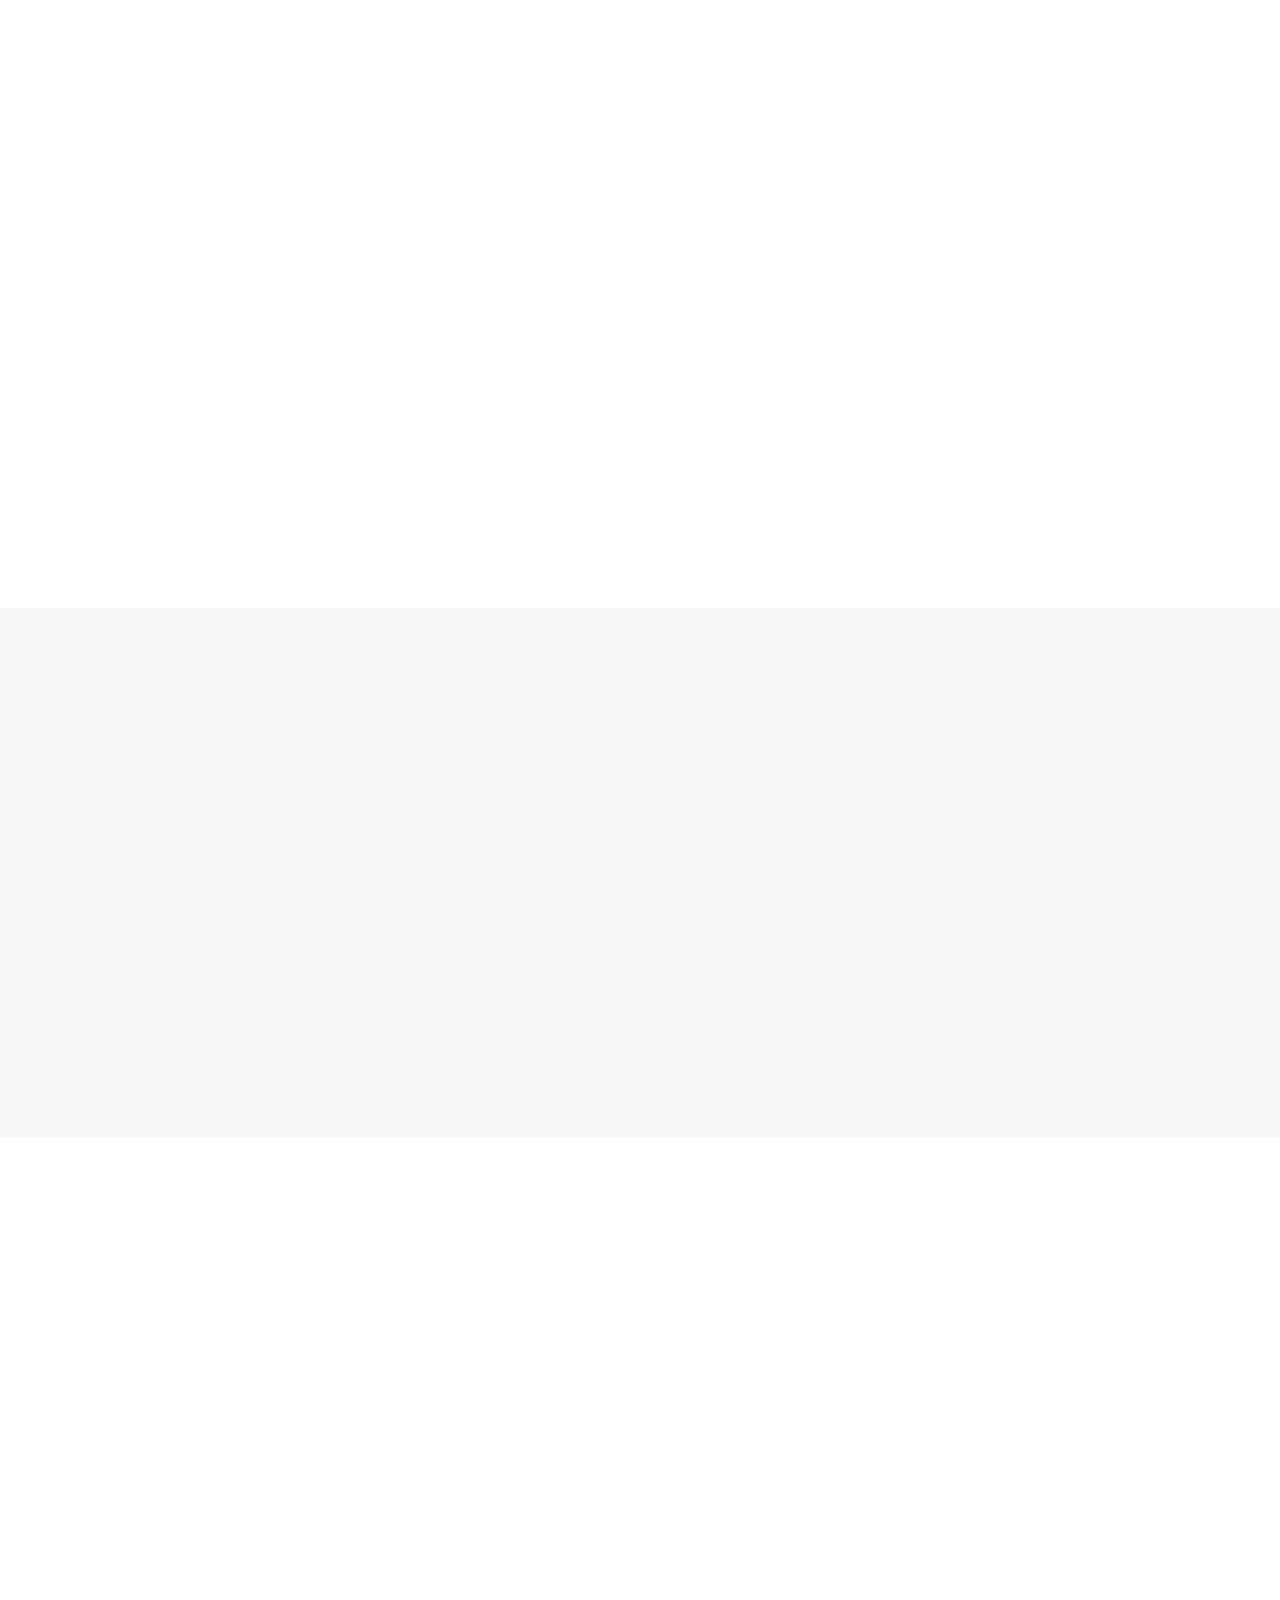
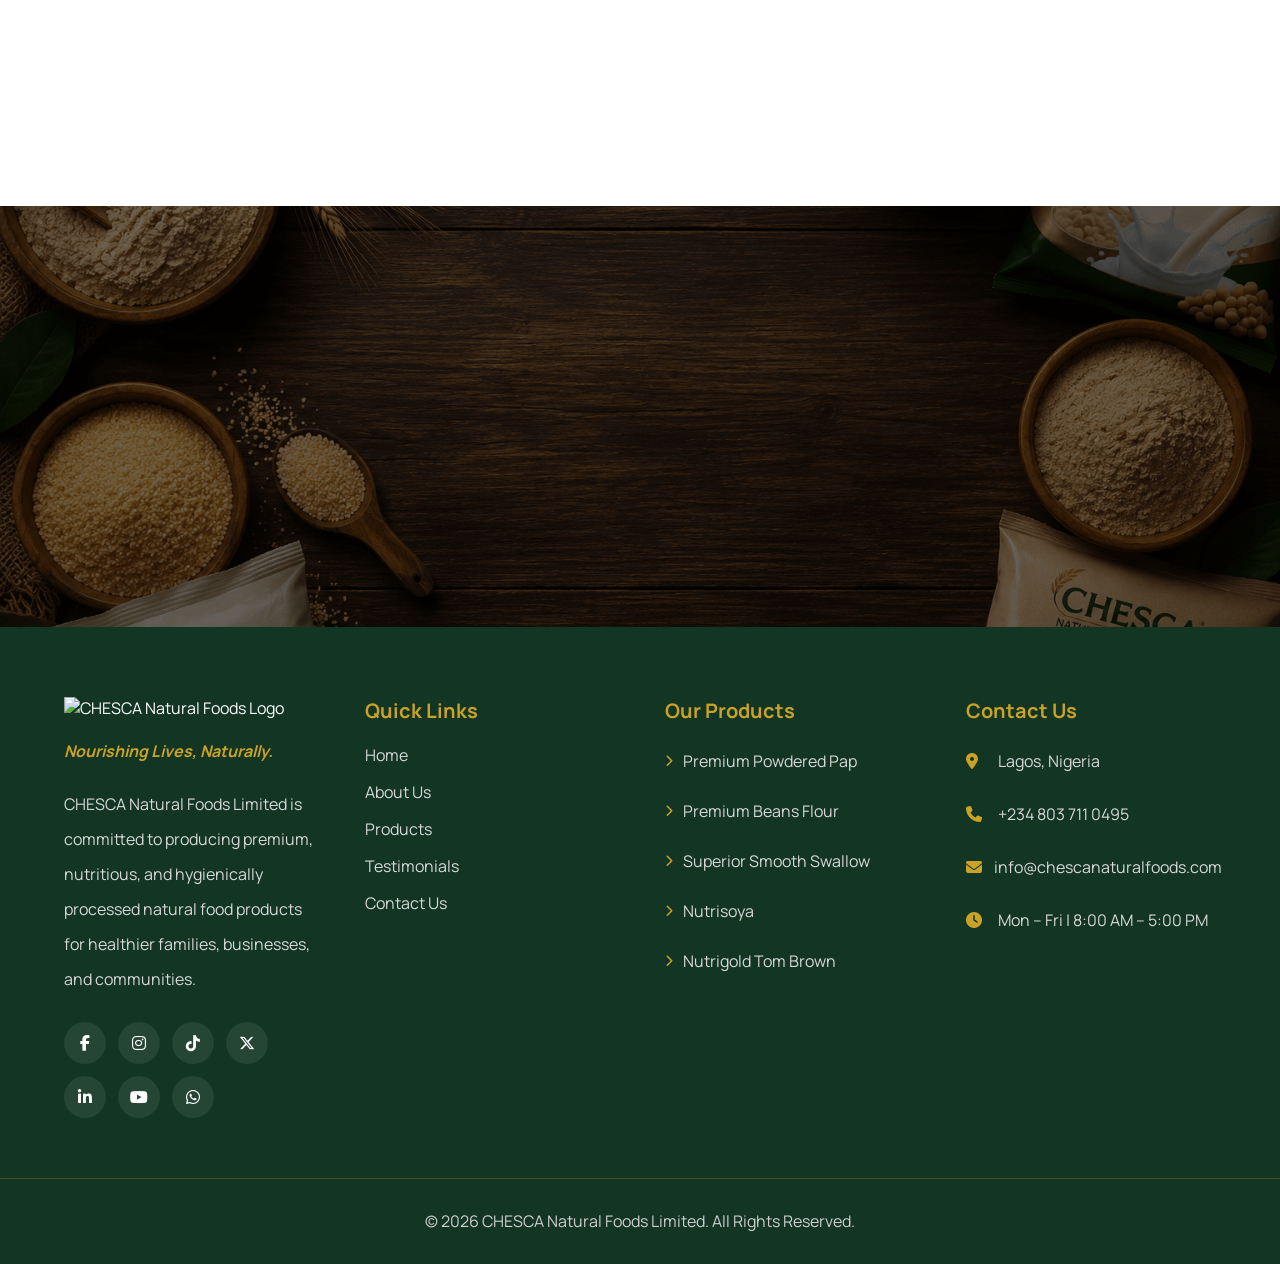
==== commit f1fd435f: "Improved design across pages" ====
--- a/about.html
+++ b/about.html
@@ -25,7 +25,7 @@
     >
 </head>
 
-<body>
+<body id="about">
     <nav>
         <div class="nav-container">
             <a href="index.html" class="logo">
@@ -39,7 +39,7 @@
                 <a href="index.html" class="nav-link">
                     Home
                 </a>
-                <a href="about.html" class="nav-link">
+                <a href="#about" class="nav-link">
                     About Us
                 </a>
                 <a href="products.html" class="nav-link">
@@ -427,7 +427,7 @@
                 <h3>Quick Links</h3>
 
                 <a href="index.html">Home</a>
-                <a href="about.html">About Us</a>
+                <a href="#about">About Us</a>
                 <a href="products.html">Products</a>
                 <a href="testimonials.html">Testimonials</a>
                 <a href="contact.html">Contact Us</a>
--- a/style.css
+++ b/style.css
@@ -3,6 +3,7 @@
     padding: 0;
     box-sizing: border-box;
     font-family: "Manrope", sans-serif;
+    scroll-behavior: smooth;
 }
 
 body {
@@ -17,7 +18,7 @@
 }
 
 h1 {
-    font-size:clamp(40px, 7vw, 55px);
+    font-size:clamp(35px, 7vw, 55px);
 }
 
 h2 {
@@ -331,10 +332,20 @@
     border-left: 3px solid #D4AF37;
 }
 
-.why-choose-card i {
+.why-choose-card-icon{
+    width: 65px;
+    height: 65px;
+    margin-bottom: 20px;
+    border-radius: 50%;
+    background: rgba(4, 116, 60, 0.1);
+    display: flex;
+    align-items: center;
+    justify-content: center;
+}
+
+.why-choose-card-icon i {
     color: rgb(4, 116, 60);
     font-size: 25px;
-    margin-bottom: 20px;
 }
 
 .card-title {
--- a/about.css
+++ b/about.css
@@ -14,7 +14,7 @@
 .about-hero-overlay{
     position: absolute;
     inset: 0;
-    background: rgba(0, 0, 0, 0.55);
+    background: rgba(0, 0, 0, 0.6);
 }
 
 .about-hero-container{
@@ -385,7 +385,7 @@
     .why-chesca-container{
         width: 90%;
     }
-    
+
     .about-section-heading{
         margin-bottom: 40px;
     }
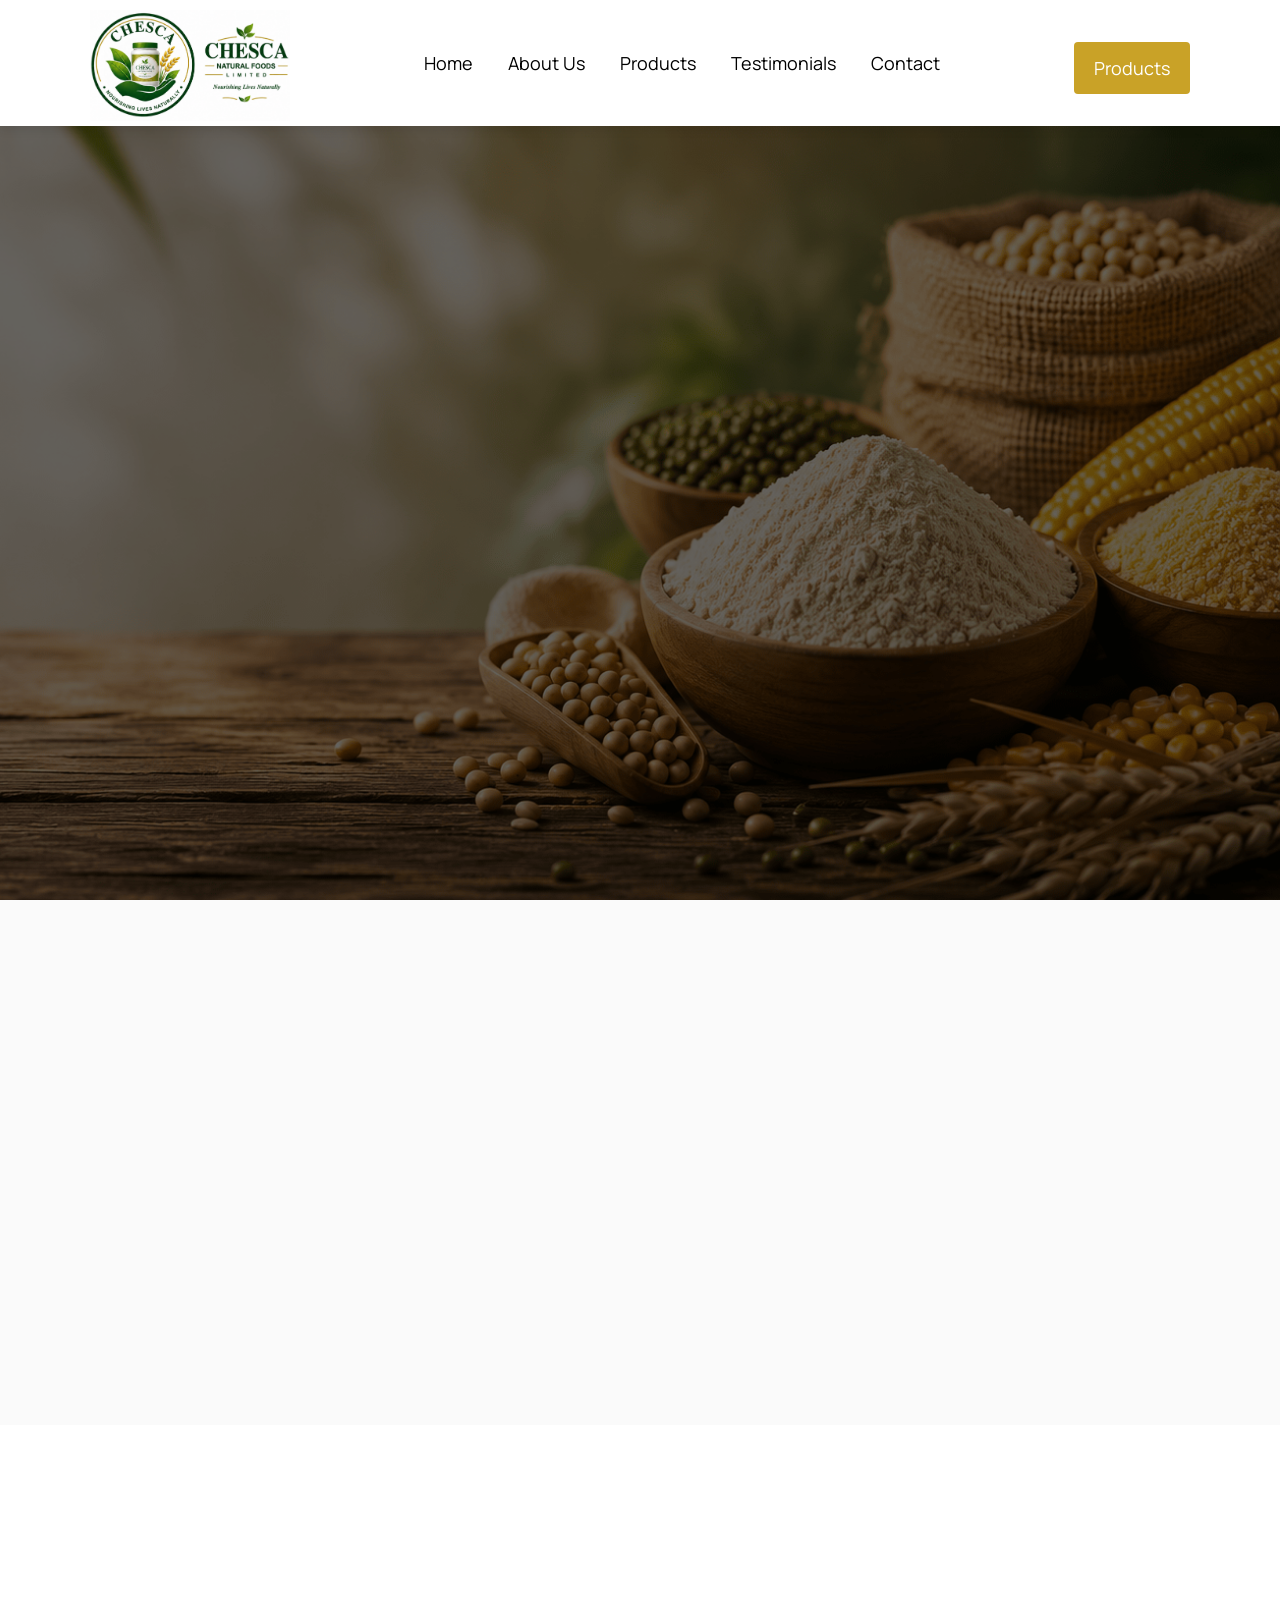
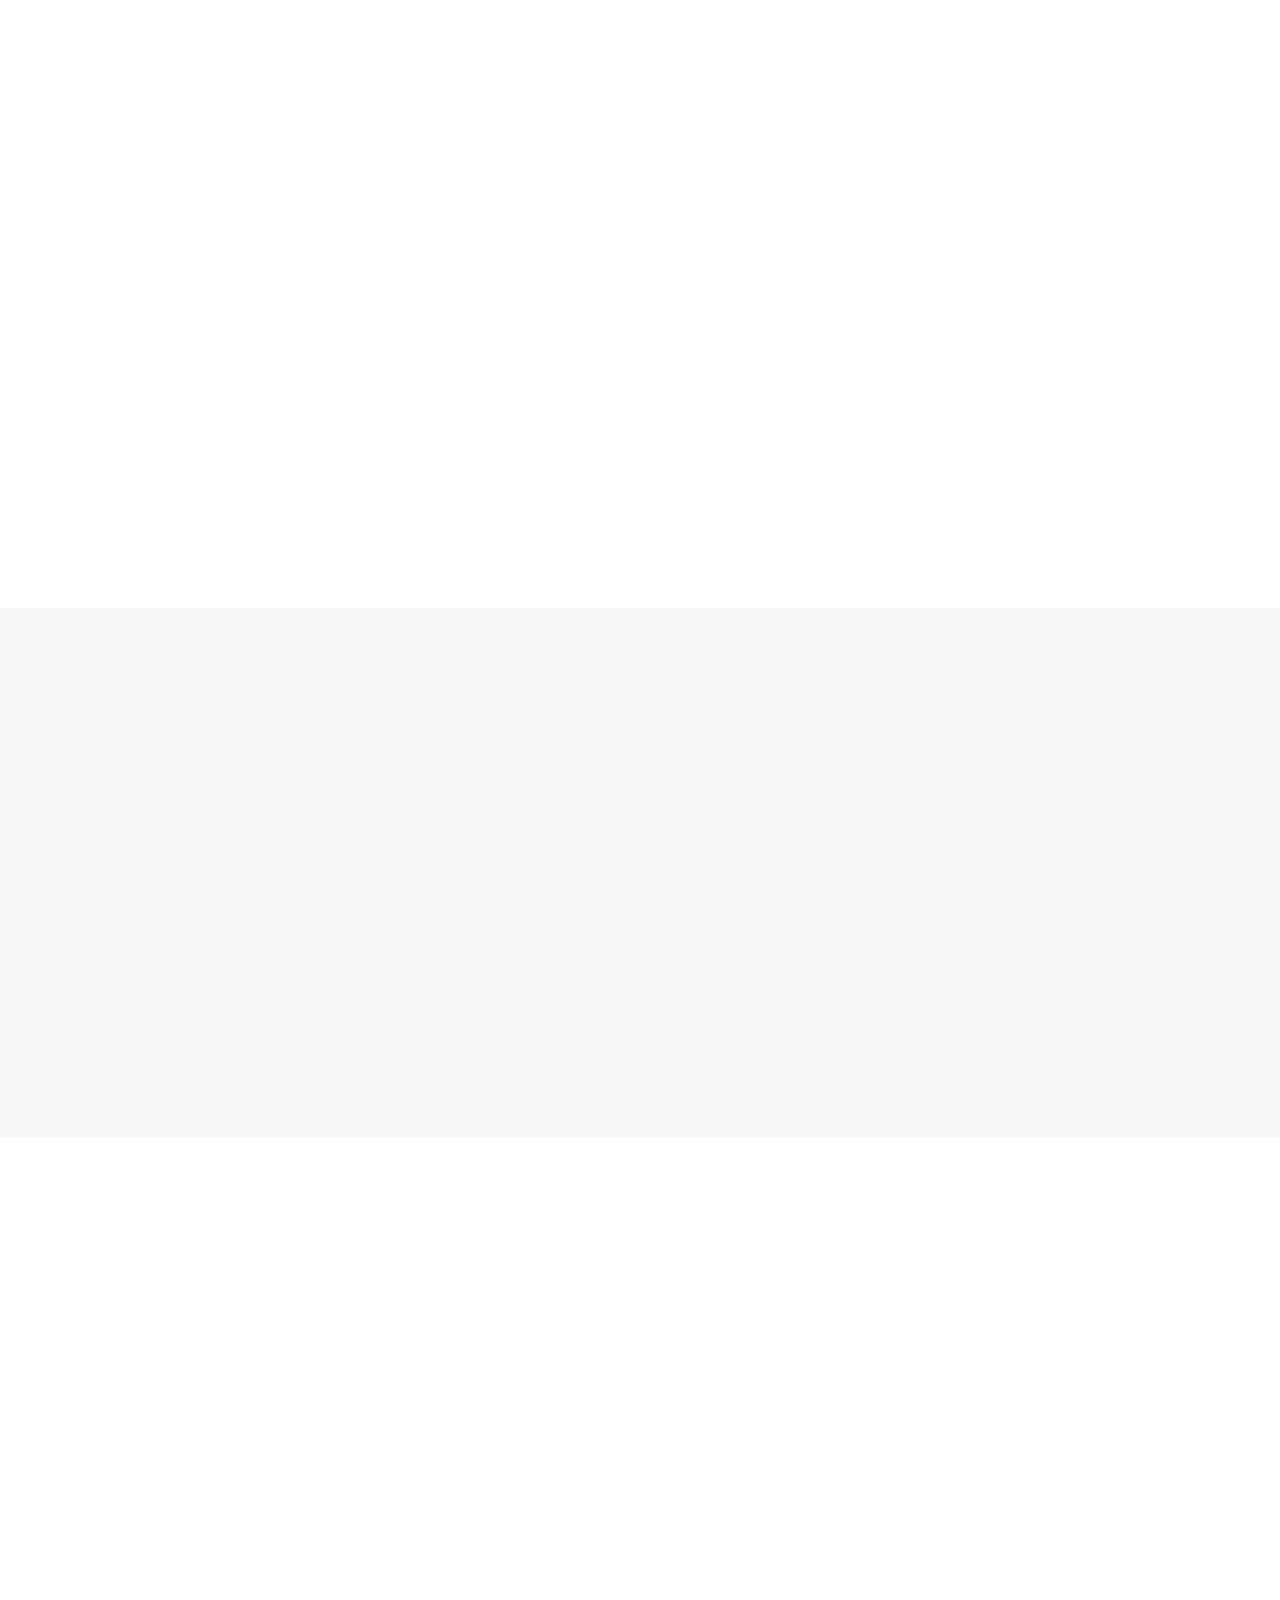
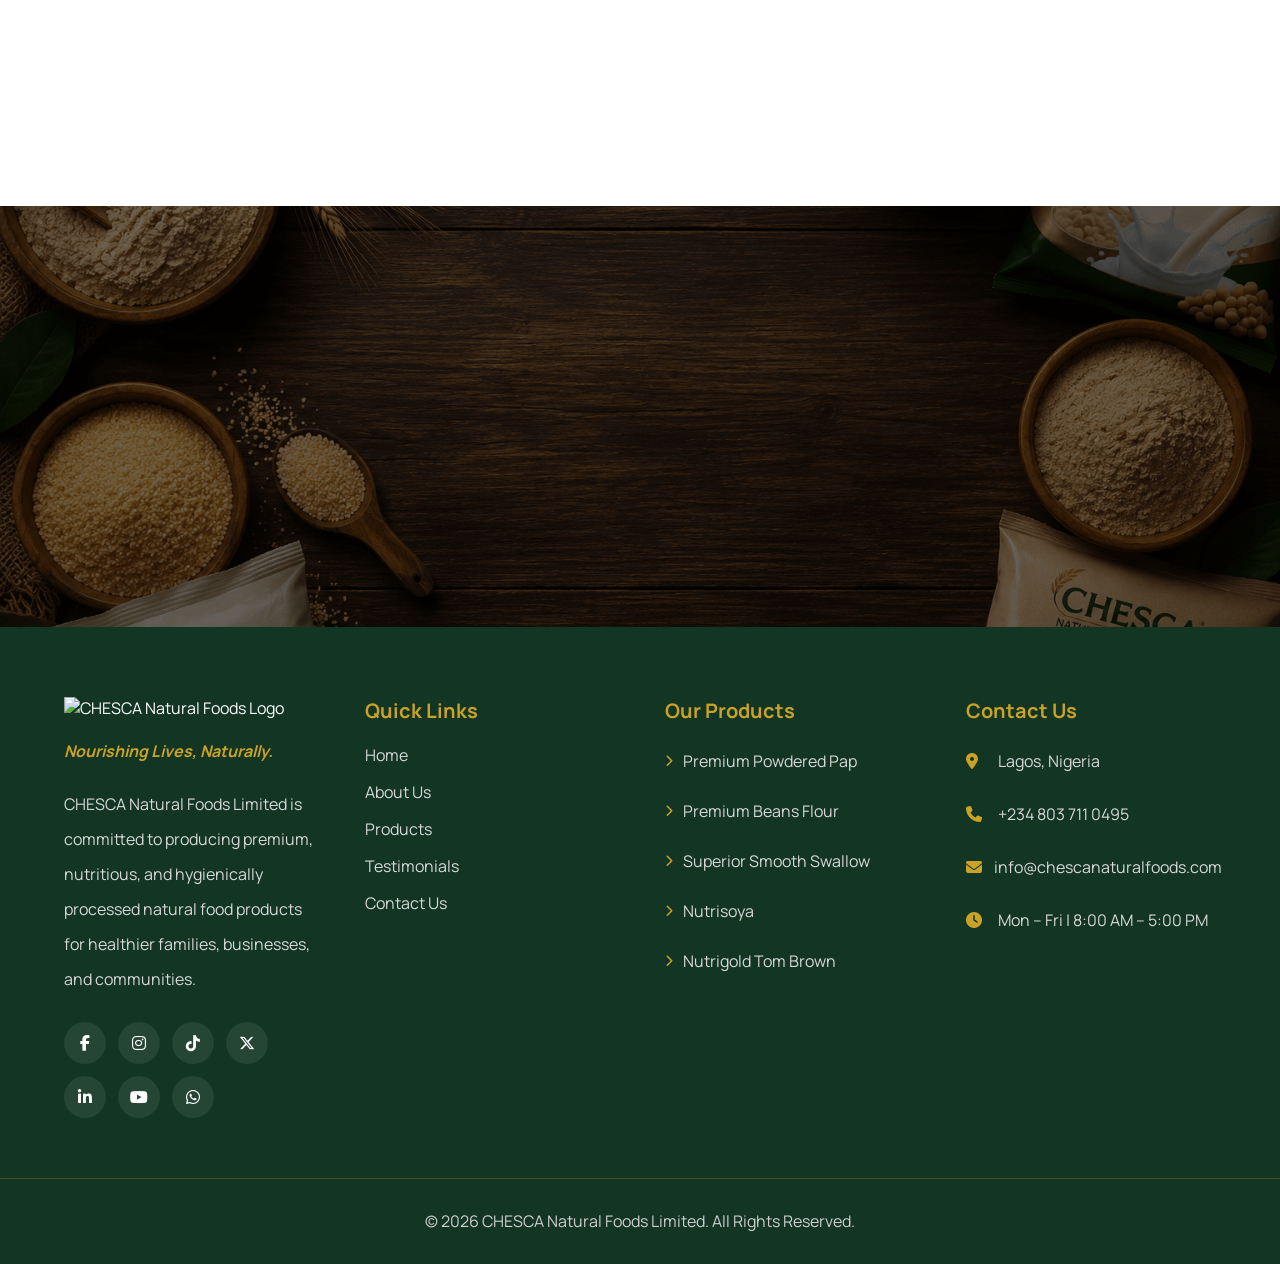
==== commit 317afc56: "Changed the logo" ====
--- a/about.html
+++ b/about.html
@@ -29,7 +29,7 @@
     <nav>
         <div class="nav-container">
             <a href="index.html" class="logo">
-                <img src="media/CHESCA NATURAL FOODS logo.jpg" alt="CHESCA Natural Foods Logo">
+                <img src="media/CHESCA NATURAL FOODS logo.png" alt="CHESCA Natural Foods Logo">
             </a>
 
             <div class="nav-list">
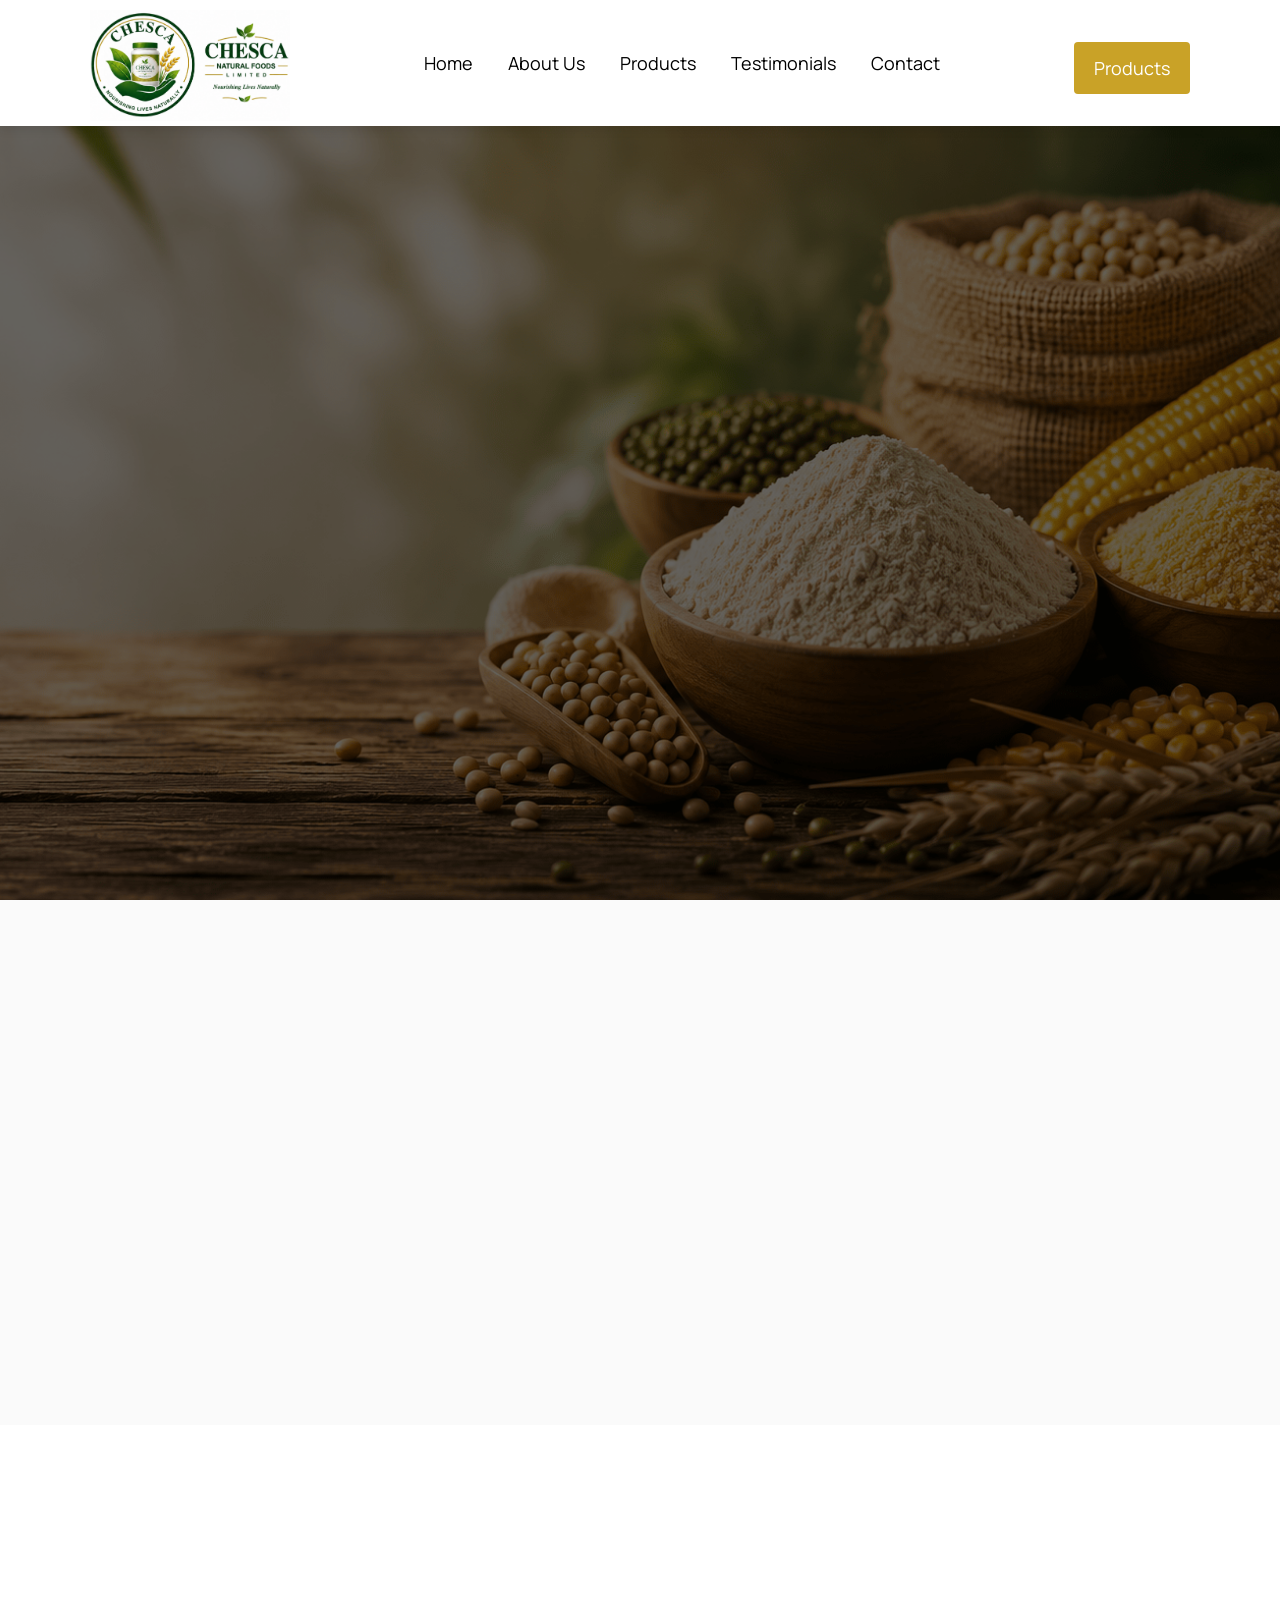
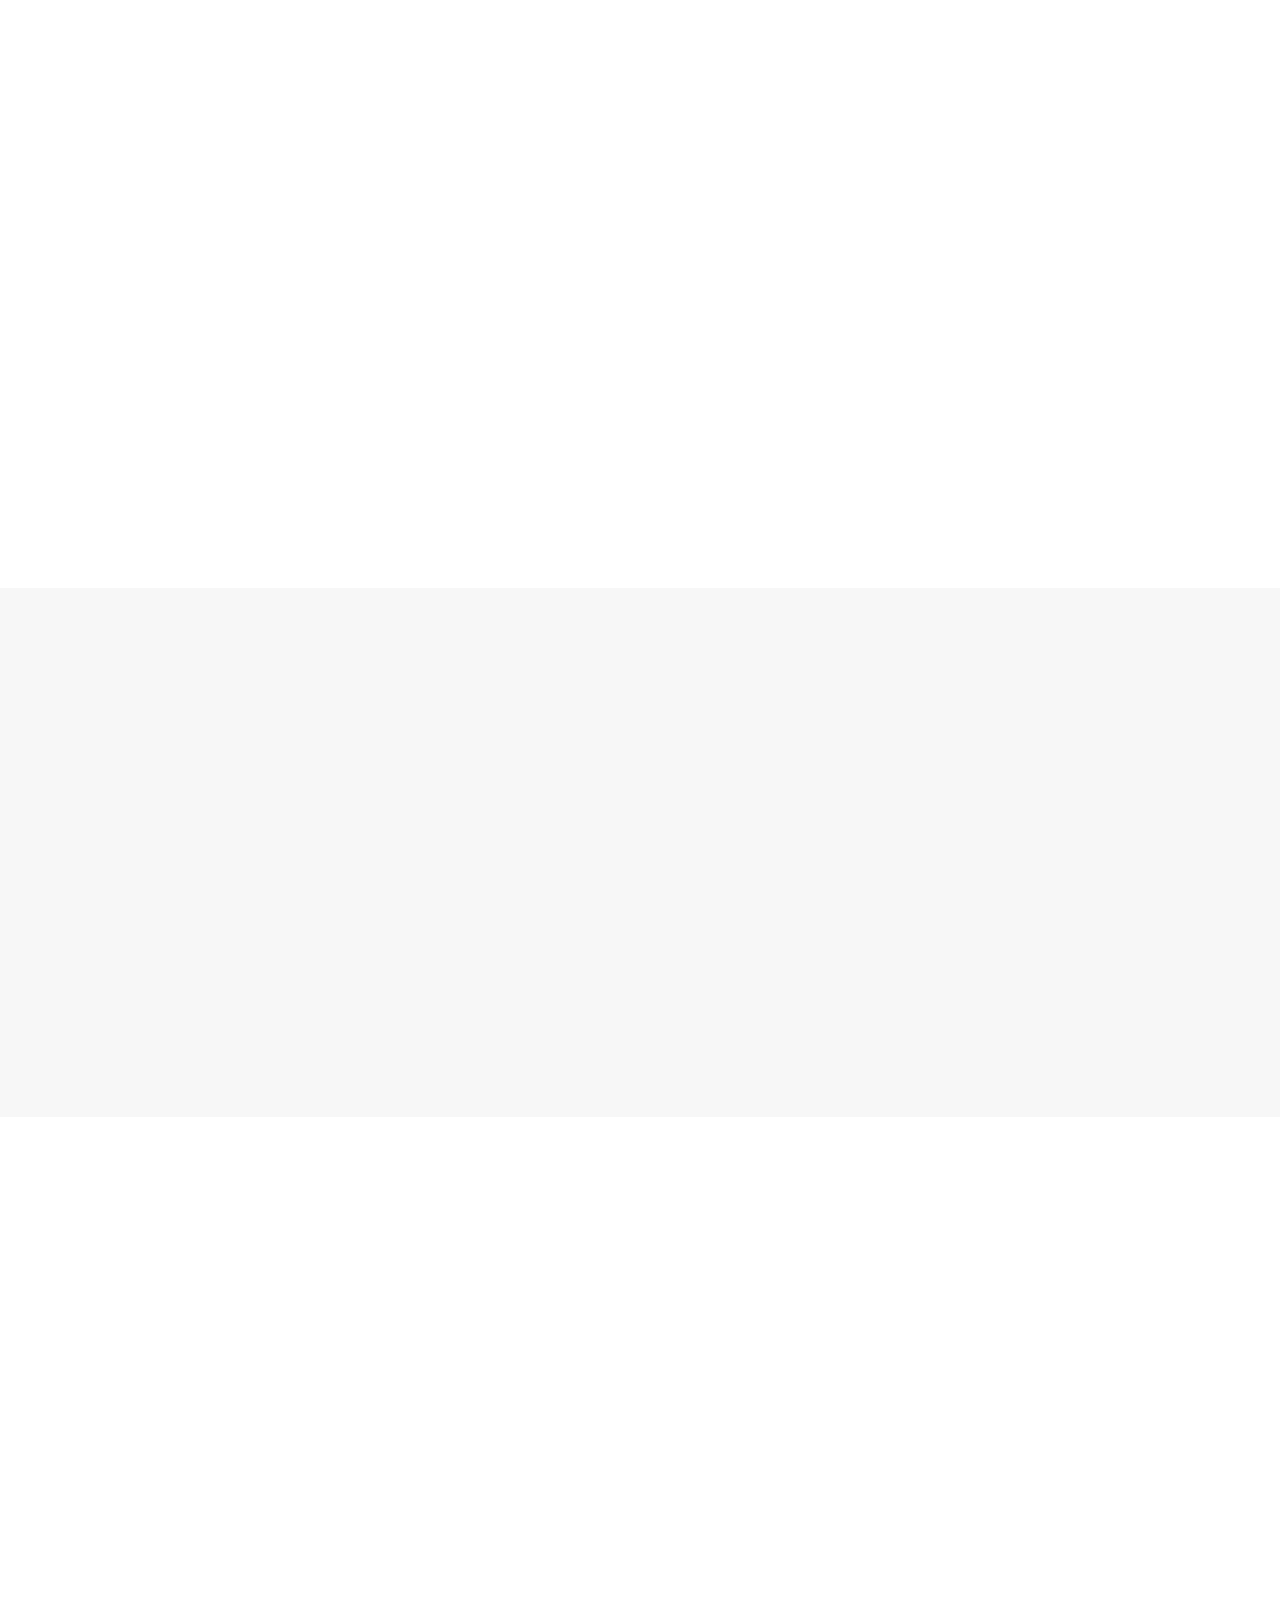
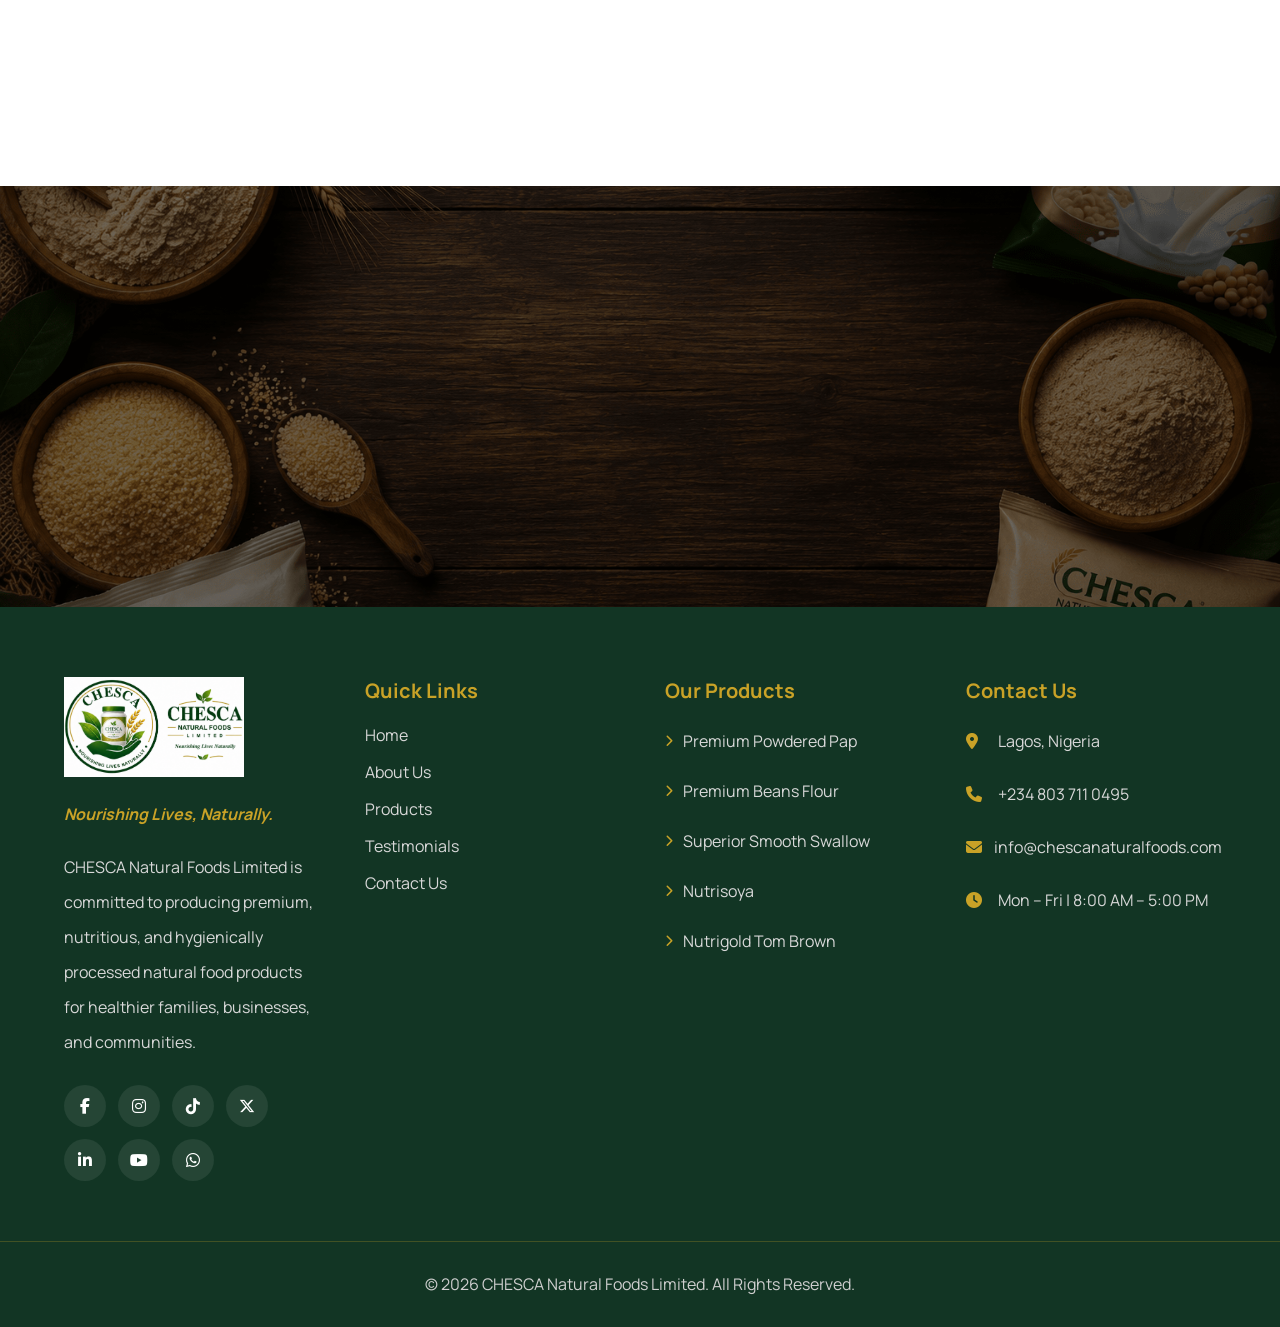
==== commit 09c838d6: "Changed featured products images" ====
--- a/about.html
+++ b/about.html
@@ -372,7 +372,7 @@
             <div class="footer-about">
 
                 <img
-                    src="media/CHESCA NATURAL FOODS logo.jpg"
+                    src="media/CHESCA NATURAL FOODS logo.png"
                     alt="CHESCA Natural Foods Logo"
                 >
 
--- a/style.css
+++ b/style.css
@@ -312,8 +312,8 @@
     bottom: 0;
     left: 50%;
     transform: translateX(-50%);
-    width: 25%;
-    max-width: 180px;
+    width: 20%;
+    max-width: 150px;
     height: 2px;
     border-radius: 2px;
     background: #D4AF37;
@@ -327,7 +327,7 @@
 
 .why-choose-card {
     background: white;
-    padding: 35px 15px 35px;
+    padding: 25px 20px;
     border-radius: 15px;
     border-left: 3px solid #D4AF37;
 }
@@ -415,6 +415,8 @@
 .featured-description h3 {
     margin-bottom: 20px;
     font-weight: bold;
+    font-size: 20px;
+    color: #c9a227;
 }
 
 .featured-description p {
@@ -431,7 +433,7 @@
 }
 
 .featured-product-image {
-    max-width: 300px;
+    width: 100%;
     border-radius: 30px;
     overflow: hidden;
     margin: 0 auto;
@@ -439,6 +441,15 @@
 
 .featured-product-image img {
     width: 100%;
+    filter: drop-shadow(0 5px 3px rgb(0, 0, 0, 0.5));
+}
+
+.best-seller {
+    display: inline-block;
+    font-size: 14px;
+    font-weight: 700;
+    color: #C9A227;
+    margin-left: 8px;
 }
 
 /* CTA Section */
--- a/about.css
+++ b/about.css
@@ -34,19 +34,6 @@
     color: #e0e0e0;
 }
 
-
-/* =========================================
-   GENERAL
-========================================= */
-
-.about-label{
-    display: inline-block;
-    color: #C9A227;
-    font-size: 15px;
-    font-weight: bold;
-    letter-spacing: 2px;
-    margin-bottom: 12px;
-}
 
 /* =========================================
    ABOUT INTRO
@@ -153,7 +140,7 @@
 }
 
 .commitment-card{
-    padding: 35px 25px;
+    padding: 25px 20px;
     background: #fff;
     border-radius: 15px;
     text-align: center;
